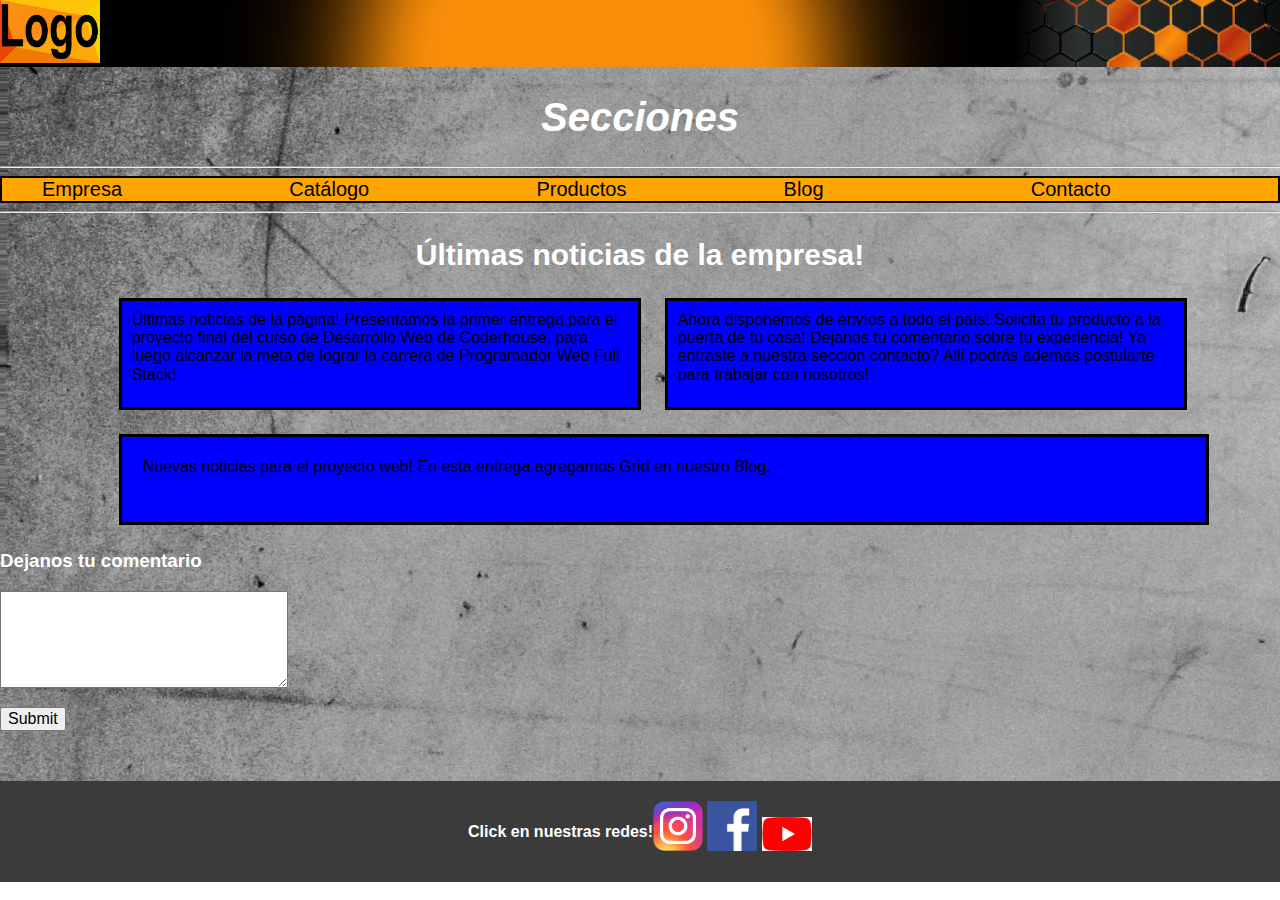
==== Html/Blog.html @ 738b03c0 "primer version" ====
<!DOCTYPE html>
<html lang="es">
<head>
    <meta charset="UTF-8">
    <meta http-equiv="X-UA-Compatible" content="IE=edge">
    <meta name="viewport" content="width=device-width, initial-scale=1.0">
    <link rel="stylesheet" href="../Estilos/normalize.css">
    <link rel="stylesheet" href="../Estilos/estilos.css">
    <title>Blog</title>
</head>
<body>
    <div class="fondo">
        <header>
            <div class="fondoheader">
                <div class="logo">
                <img src="../Recursos/logo.jpg" alt="" sizes width="100px" srcset="";img>
                </div>
                <div class="menu640px">
                <img src="../Recursos/588a6507d06f6719692a2d15.png" alt=""
                sizes width="60px">
                </div>
            </div>
        </header>
        <div class="menu">
            <h1>Secciones</h1>
            <hr>
                <ul class="menu">
                    <li><a href="./index.html">Empresa</a></li>
                    <li><a href="./Catálogo.html">Catálogo</a></li>
                    <li><a href="./Productos.html">Productos</a></li>
                    <li><a href="./Blog.html">Blog</a></li>
                    <li><a href="./Contacto.html">Contacto</a></li>
                </ul>
                <hr>
        </div>
            <h2>Últimas noticias de la empresa!</h2>
        <div class="marcodetexto">
            <div class="texto1 texto">
                Últimas noticias de la página! Presentamos la primer entrega para el proyecto final del curso de Desarrollo Web de Coderhouse, para luego alcanzar la meta de lograr la carrera de Programador Web Full Stack!
            </div>
            <div class="texto2 texto">
                Ahora disponemos de envíos a todo el país! Solicita tu producto a la puerta de tu casa! Dejanos tu comentario sobre tu experiencia! Ya entraste a nuestra sección contacto? Allí podrás además postularte para trabajar con nosotros!
            </div>
            <div class="texto3 texto">
                Nuevas noticias para el proyecto web! En esta entrega agregamos Grid en nuestro Blog.
            </div>
        </div>
        <br>
        <h3>Dejanos tu comentario</h3>
        <div class="textarea">
            <textarea name="Dejanos tu comentario" id="" cols="30" rows="5"></textarea>
        </div>
        <br>
        <input type="submit">
        <footer>
            <div class="footer">
                    <h4>Click en nuestras redes!</h4>
                <div class="redeslink">
                    <a href="https://www.instagram.com/"><img src="../Recursos/Instagram Logo.png" alt="" sizes width="50" srcset=""></a>
                    <a href="https://www.facebook.com/"><img src="../Recursos/Facebook Logo.png" alt="" sizes width="50" srcset=""></a>
                    <a href="https://www.youtube.com/"><img src="../Recursos/YouTube Logo.png" alt="" sizes width="50" srcset=""></a>
                </div>
            </div>
        </footer>
                </div>
</body>
</html>
---- Estilos/estilos.css ----
h1{
    color: white;
    text-align: center;
    font-style: oblique;
    font-size: 40px;
}
h2{
    color: rgb(255, 255, 255);
    text-align: center;
    font-size: 30px;
}
h3{
    color: rgb(255, 255, 255);
}
h4{
    color: rgb(255, 255, 255);
    text-align: center;
}
h5{
    font-size: 20px;
    color: rgb(255, 255, 255);
    text-align: center;
}
h5:hover{
    font-size: 150%;
    color: black;
    transition: 1s;
    background-color: orange;

}
li{
    color: rgb(255, 255, 255);
    background-color: orange;
}
a{
    color: black
}
a:hover{
    color: white;
    transition: 0.5s;
}
.bordes{
    border: 5px solid;
    color: rgb(70, 70, 70);
}
.fondo{
    background-image:url(../Recursos/Fondo.jpg);
    background-size: cover;
    background-attachment: fixed;
}
ul{
    list-style: none;
    background-color: orange;
    border: 2px solid black;
    font-size: 0;
}
li{
    display: inline-block;
    width: 20%;
    position: relative;
    font-size: 20px;
}
li a{
    text-decoration: none;
}
.boxmodel{
border: 2px solid black;
}
html, body {
    width: 100%;
    height: 100%;
    margin: 0;
    padding: 0;
    font-family: "Helvetica", sans-serif;
}
.fotoyvideo{
    display: flex;
    flex-wrap: wrap;
    justify-content: center;
    background-repeat: no-repeat;
    background-size: cover;
    background-position-x: center;
    background-image: url(../Recursos/fondo3.jpg);
}
.video1{
    padding: 2% 2% 2% 2%;
    height: 300px;
    width: 400px;
}
.foto1{
    padding: 2% 2% 2% 2%;
    height: 300px;
    width: 400px;
}
.marcodetexto{
    display: grid;
    justify-content: center;
    grid-template-areas:
    "texto1 texto2"
    "texto3 texto3";
    grid-template-columns: 40% 40%;
    grid-template-rows: 40% 40%;
    justify-content: center;
    grid-gap: 50px;
    padding: 0px 20px 0px 20px;
}
@media (max-width:1000px){
    .marcodetexto{
    height: 500px;}
}
@media (max-width: 500px){
    .marcodetexto{
        height: 800px;
    }
}
@media (max-width:370px){
    .marcodetexto{
        display:flex;
        flex-direction: column;
    }
}
.texto{
    width: 100%;
    height: 100%;
    border: 3px solid black;
    background-color: blue;
    padding: 2% 2% 2% 2%;
}
.texto1{
    grid-area: texto1;
}
.texto2{
    grid-area: texto2;
}
.texto3{
    grid-area: texto3;
    height: 50%;
}
.fondoproductos{
    display: flex;
    justify-content: center;
    flex-wrap: wrap;

}
.producto{
    margin: 0% 1% 0% 1%;
}
.producto:hover{
    transform: scale(108%);
    transition: 0.3s;
}
.footer{
    margin-top: 50px;
    padding: 20px 0px 20px 0px;
    background-color: rgb(59, 59, 59);
    display: flex;
    justify-content: center;
    width: 100%
}
.formulario{
    background-image: url(../Recursos/fondo3.jpg);
    color: white;
    padding-left: 10px;
}
.fondoheader{
    background-image: url(../Recursos/Barra1.jpg);
    background-repeat: no-repeat;
    background-size: cover;
}
.logo{
    float: left;
}
.menu640px{
margin: 0px 0px 0px 80%;
}
.textarea{
    display: flex;
}
@media (max-width:600px){
    .menu{display: none;}
}
@media (min-width:600px){
    .menu640px{display: none;}
    .fondoheader{display: flex;}
}
@media (max-width:440px){
    .foto1{height: 200px; width: 300px;}
    .video1{height: 200px; width: 300px;}
}
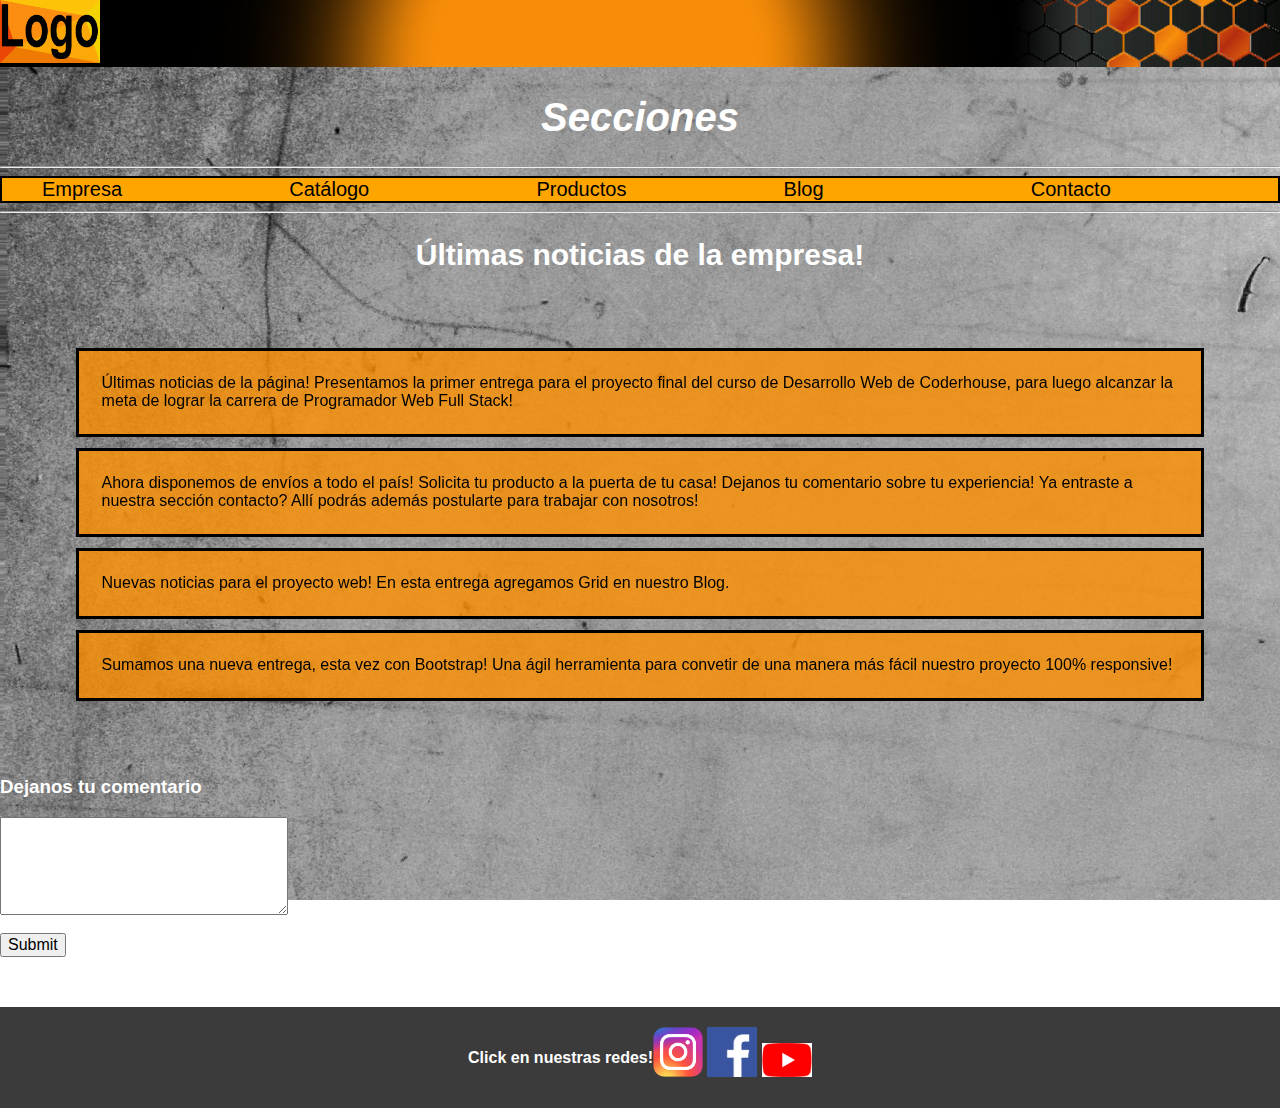
==== commit 1b2754bd: "Agregado de Bootstrap" ====
--- a/Html/Blog.html
+++ b/Html/Blog.html
@@ -4,6 +4,8 @@
     <meta charset="UTF-8">
     <meta http-equiv="X-UA-Compatible" content="IE=edge">
     <meta name="viewport" content="width=device-width, initial-scale=1.0">
+    <link rel="stylesheet" href="https://cdn.jsdelivr.net/npm/bootstrap@4.6.2/dist/css/bootstrap.min.css" integrity="sha384-xOolHFLEh07PJGoPkLv1IbcEPTNtaed2xpHsD9ESMhqIYd0nLMwNLD69Npy4HI+N" crossorigin="anonymous">
+    <link href="https://unpkg.com/aos@2.3.1/dist/aos.css" rel="stylesheet">
     <link rel="stylesheet" href="../Estilos/normalize.css">
     <link rel="stylesheet" href="../Estilos/estilos.css">
     <title>Blog</title>
@@ -34,15 +36,18 @@
                 <hr>
         </div>
             <h2>Últimas noticias de la empresa!</h2>
-        <div class="marcodetexto">
-            <div class="texto1 texto">
+        <div class="row marcodetexto">
+            <div class="texto col-md-9 col-sm-4 col-xs-12" data-aos="fade-right">
                 Últimas noticias de la página! Presentamos la primer entrega para el proyecto final del curso de Desarrollo Web de Coderhouse, para luego alcanzar la meta de lograr la carrera de Programador Web Full Stack!
             </div>
-            <div class="texto2 texto">
+            <div class="texto col-md-5 col-sm-4 col-xs-12" data-aos="fade-up-left">
                 Ahora disponemos de envíos a todo el país! Solicita tu producto a la puerta de tu casa! Dejanos tu comentario sobre tu experiencia! Ya entraste a nuestra sección contacto? Allí podrás además postularte para trabajar con nosotros!
             </div>
-            <div class="texto3 texto">
+            <div class="texto col-md-5 col-sm-4 col-xs-12" data-aos="fade-down-left">
                 Nuevas noticias para el proyecto web! En esta entrega agregamos Grid en nuestro Blog.
+            </div>
+            <div class="texto col-md-6 col-sm-4 col-xs-12" data-aos="zoom-in-up">
+                Sumamos una nueva entrega, esta vez con Bootstrap! Una ágil herramienta para convetir de una manera más fácil nuestro proyecto 100% responsive!
             </div>
         </div>
         <br>
@@ -62,6 +67,14 @@
                 </div>
             </div>
         </footer>
-                </div>
+        </div>
+        <script src="https://unpkg.com/aos@2.3.1/dist/aos.js"></script>
+        <script>
+        AOS.init();
+        </script>
+        <script src="https://cdn.jsdelivr.net/npm/jquery@3.5.1/dist/jquery.slim.min.js" integrity="sha384-DfXdz2htPH0lsSSs5nCTpuj/zy4C+OGpamoFVy38MVBnE+IbbVYUew+OrCXaRkfj" crossorigin="anonymous"></script>
+        <script src="https://cdn.jsdelivr.net/npm/popper.js@1.16.1/dist/umd/popper.min.js" integrity="sha384-9/reFTGAW83EW2RDu2S0VKaIzap3H66lZH81PoYlFhbGU+6BZp6G7niu735Sk7lN" crossorigin="anonymous"></script>
+        <script src="https://cdn.jsdelivr.net/npm/bootstrap@4.6.2/dist/js/bootstrap.min.js" integrity="sha384-+sLIOodYLS7CIrQpBjl+C7nPvqq+FbNUBDunl/OZv93DB7Ln/533i8e/mZXLi/P+" crossorigin="anonymous"></script>
+    
 </body>
 </html>--- a/Estilos/estilos.css
+++ b/Estilos/estilos.css
@@ -93,54 +93,19 @@
     width: 400px;
 }
 .marcodetexto{
-    display: grid;
     justify-content: center;
-    grid-template-areas:
-    "texto1 texto2"
-    "texto3 texto3";
-    grid-template-columns: 40% 40%;
-    grid-template-rows: 40% 40%;
-    justify-content: center;
-    grid-gap: 50px;
-    padding: 0px 20px 0px 20px;
-}
-@media (max-width:1000px){
-    .marcodetexto{
-    height: 500px;}
-}
-@media (max-width: 500px){
-    .marcodetexto{
-        height: 800px;
-    }
-}
-@media (max-width:370px){
-    .marcodetexto{
-        display:flex;
-        flex-direction: column;
-    }
+    padding: 3% 5% 3% 5%;
 }
 .texto{
-    width: 100%;
-    height: 100%;
     border: 3px solid black;
-    background-color: blue;
+    background-color: rgba(255, 145, 0, 0.795);
     padding: 2% 2% 2% 2%;
-}
-.texto1{
-    grid-area: texto1;
-}
-.texto2{
-    grid-area: texto2;
-}
-.texto3{
-    grid-area: texto3;
-    height: 50%;
+    margin-left: 1%;
+    margin-right: 1%;
+    margin-top: 1%;
 }
 .fondoproductos{
-    display: flex;
-    justify-content: center;
-    flex-wrap: wrap;
-
+    padding: 5% 10% 5% 10%;
 }
 .producto{
     margin: 0% 1% 0% 1%;
@@ -176,6 +141,10 @@
 .textarea{
     display: flex;
 }
+.sucursales{
+    justify-content: center;
+    padding: 3% 5% 3% 5%;
+}
 @media (max-width:600px){
     .menu{display: none;}
 }
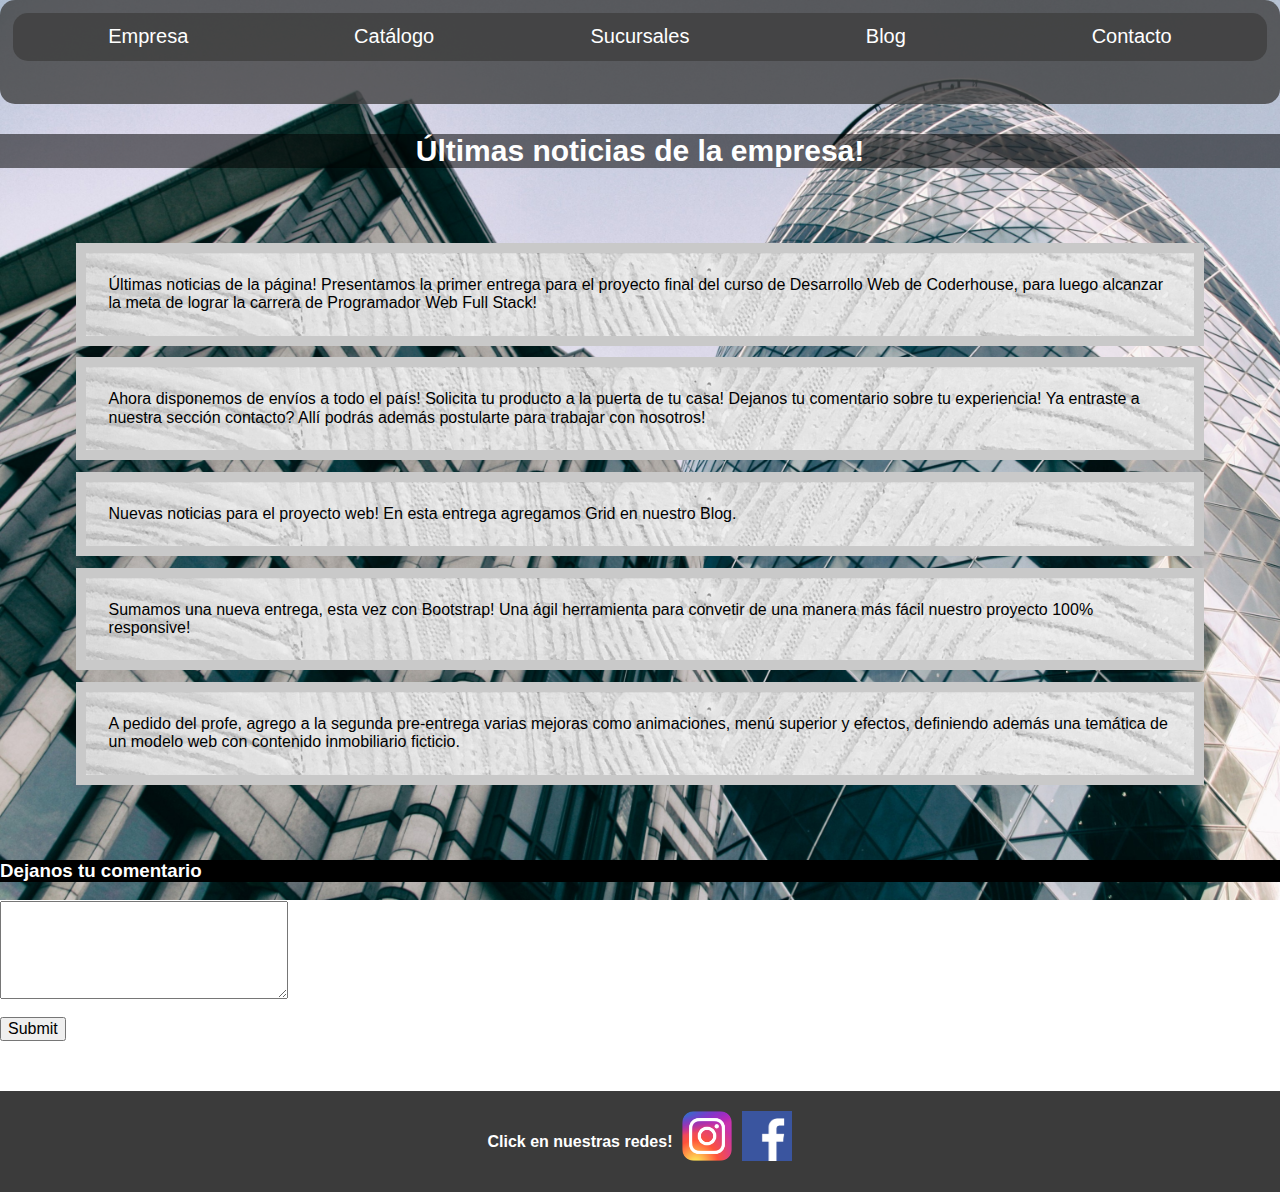
==== commit d3a193e6: "Agregado de temática y mejoras" ====
--- a/Html/Blog.html
+++ b/Html/Blog.html
@@ -13,28 +13,21 @@
 <body>
     <div class="fondo">
         <header>
-            <div class="fondoheader">
-                <div class="logo">
-                <img src="../Recursos/logo.jpg" alt="" sizes width="100px" srcset="";img>
-                </div>
-                <div class="menu640px">
-                <img src="../Recursos/588a6507d06f6719692a2d15.png" alt=""
-                sizes width="60px">
-                </div>
+            <div class="menu">
+                    <ul class="menu">
+                        <li><a href="./index.html">Empresa</a></li>
+                        <li><a href="./Catálogo.html">Catálogo</a></li>
+                        <li><a href="./Sucursales.html">Sucursales</a></li>
+                        <li><a href="./Blog.html">Blog</a></li>
+                        <li><a href="./Contacto.html">Contacto</a></li>
+                    </ul>
             </div>
+            <div class="menumovil">
+                <img src="../Recursos/menumovil.png" class="rounded float-right" alt=""
+                height="100%">
+            </div>
+        
         </header>
-        <div class="menu">
-            <h1>Secciones</h1>
-            <hr>
-                <ul class="menu">
-                    <li><a href="./index.html">Empresa</a></li>
-                    <li><a href="./Catálogo.html">Catálogo</a></li>
-                    <li><a href="./Productos.html">Productos</a></li>
-                    <li><a href="./Blog.html">Blog</a></li>
-                    <li><a href="./Contacto.html">Contacto</a></li>
-                </ul>
-                <hr>
-        </div>
             <h2>Últimas noticias de la empresa!</h2>
         <div class="row marcodetexto">
             <div class="texto col-md-9 col-sm-4 col-xs-12" data-aos="fade-right">
@@ -49,6 +42,10 @@
             <div class="texto col-md-6 col-sm-4 col-xs-12" data-aos="zoom-in-up">
                 Sumamos una nueva entrega, esta vez con Bootstrap! Una ágil herramienta para convetir de una manera más fácil nuestro proyecto 100% responsive!
             </div>
+            <div class="texto col-md-12 col-sm-8 col-xs-12" data-aos="zoom-in-up">
+                A pedido del profe, agrego a la segunda pre-entrega varias mejoras como animaciones, menú superior y efectos, definiendo además una temática de un modelo web con contenido inmobiliario ficticio.
+            </div>
+
         </div>
         <br>
         <h3>Dejanos tu comentario</h3>
@@ -62,11 +59,12 @@
                     <h4>Click en nuestras redes!</h4>
                 <div class="redeslink">
                     <a href="https://www.instagram.com/"><img src="../Recursos/Instagram Logo.png" alt="" sizes width="50" srcset=""></a>
+                </div>
+                <div class="redeslink">
                     <a href="https://www.facebook.com/"><img src="../Recursos/Facebook Logo.png" alt="" sizes width="50" srcset=""></a>
-                    <a href="https://www.youtube.com/"><img src="../Recursos/YouTube Logo.png" alt="" sizes width="50" srcset=""></a>
                 </div>
             </div>
-        </footer>
+                </footer>
         </div>
         <script src="https://unpkg.com/aos@2.3.1/dist/aos.js"></script>
         <script>
--- a/Estilos/estilos.css
+++ b/Estilos/estilos.css
@@ -8,9 +8,13 @@
     color: rgb(255, 255, 255);
     text-align: center;
     font-size: 30px;
+    background-color: rgba(0, 0, 0, 0.534);
+    background-size: cover;
 }
 h3{
     color: rgb(255, 255, 255);
+    background-color: black;
+    background-size: cover;
 }
 h4{
     color: rgb(255, 255, 255);
@@ -20,38 +24,34 @@
     font-size: 20px;
     color: rgb(255, 255, 255);
     text-align: center;
+    background-color: rgba(0, 9, 139, 0.445);
+    background-size: cover;
 }
-h5:hover{
-    font-size: 150%;
-    color: black;
-    transition: 1s;
-    background-color: orange;
+p{
+    background-color: rgba(0, 0, 0, 0.445);
+    background-size: cover;
 
 }
-li{
+a{
     color: rgb(255, 255, 255);
-    background-color: orange;
-}
-a{
-    color: black
+    display: flex;
+    justify-content: center;
 }
 a:hover{
-    color: white;
-    transition: 0.5s;
+    color: rgb(255, 225, 57);
+    transition: 0.7s;
 }
 .bordes{
     border: 5px solid;
     color: rgb(70, 70, 70);
 }
 .fondo{
-    background-image:url(../Recursos/Fondo.jpg);
+    background-image:url(../Recursos/Background.jpg);
     background-size: cover;
     background-attachment: fixed;
 }
 ul{
     list-style: none;
-    background-color: orange;
-    border: 2px solid black;
     font-size: 0;
 }
 li{
@@ -59,9 +59,18 @@
     width: 20%;
     position: relative;
     font-size: 20px;
+    color: rgb(255, 255, 255);
+
 }
 li a{
     text-decoration: none;
+}
+.menu{
+    background-color: rgba(63, 63, 63, 0.795);
+    justify-content: center;
+    padding: 1% 1% 1% 1%;
+    border-radius: 15px;
+    margin: 0px 0px 30px 0px;
 }
 .boxmodel{
 border: 2px solid black;
@@ -73,6 +82,9 @@
     padding: 0;
     font-family: "Helvetica", sans-serif;
 }
+.carrusel1{
+    padding: 5% 5% 5% 5%;
+}
 .fotoyvideo{
     display: flex;
     flex-wrap: wrap;
@@ -81,6 +93,7 @@
     background-size: cover;
     background-position-x: center;
     background-image: url(../Recursos/fondo3.jpg);
+    margin-top: 8%;
 }
 .video1{
     padding: 2% 2% 2% 2%;
@@ -97,8 +110,9 @@
     padding: 3% 5% 3% 5%;
 }
 .texto{
-    border: 3px solid black;
-    background-color: rgba(255, 145, 0, 0.795);
+    border:10px solid rgb(201, 201, 201);
+    background-image: url(../Recursos/fondo8.jpg);
+    background-size: cover;
     padding: 2% 2% 2% 2%;
     margin-left: 1%;
     margin-right: 1%;
@@ -107,12 +121,8 @@
 .fondoproductos{
     padding: 5% 10% 5% 10%;
 }
-.producto{
-    margin: 0% 1% 0% 1%;
-}
-.producto:hover{
-    transform: scale(108%);
-    transition: 0.3s;
+.col-md-3{
+    margin-top: 1%;
 }
 .footer{
     margin-top: 50px;
@@ -123,14 +133,20 @@
     width: 100%
 }
 .formulario{
-    background-image: url(../Recursos/fondo3.jpg);
+    
+    background-image: url(../Recursos/fondo4.jpg);
+    background-size: cover;
     color: white;
-    padding-left: 10px;
+    padding:5%;
+    margin: 0% 0% 5% 0%;
 }
 .fondoheader{
     background-image: url(../Recursos/Barra1.jpg);
     background-repeat: no-repeat;
     background-size: cover;
+}
+.redeslink{
+    padding: 0px 0px 0px 10px;
 }
 .logo{
     float: left;
@@ -145,14 +161,17 @@
     justify-content: center;
     padding: 3% 5% 3% 5%;
 }
+.menumovil{
+    height: 60px;
+    background-color: rgba(63, 63, 63, 0.795);
+}
 @media (max-width:600px){
     .menu{display: none;}
-}
-@media (min-width:600px){
-    .menu640px{display: none;}
-    .fondoheader{display: flex;}
 }
 @media (max-width:440px){
     .foto1{height: 200px; width: 300px;}
     .video1{height: 200px; width: 300px;}
+}
+@media (min-width:600px){
+    .menumovil{display: none;}
 }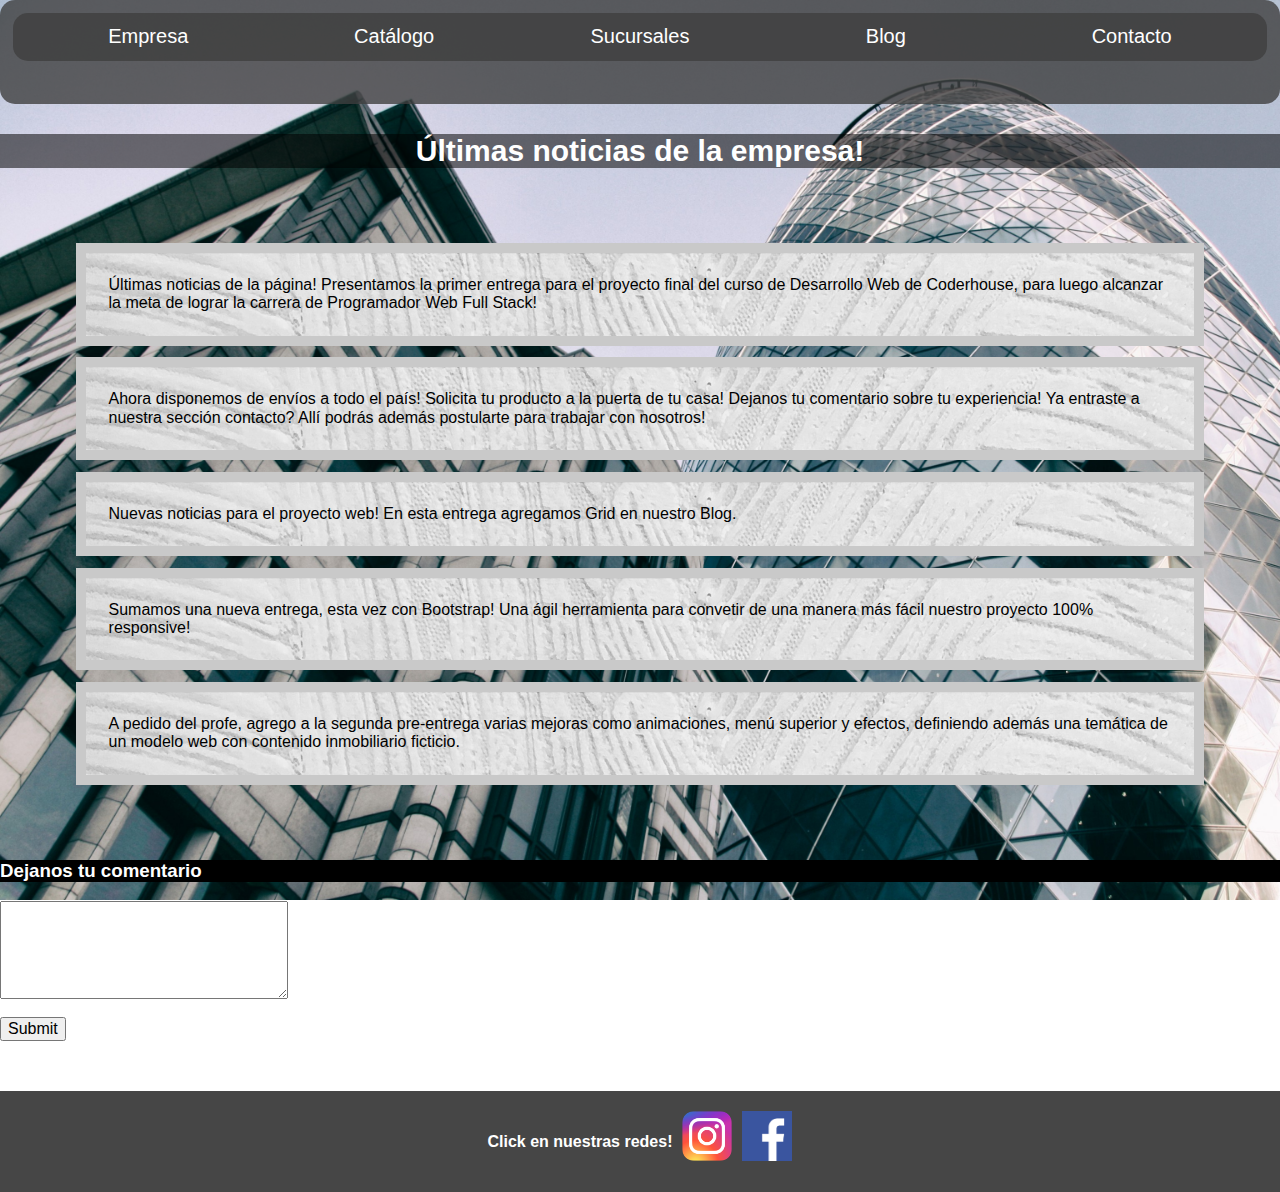
==== commit 7900d1ec: "Entrega para Sass+SEO" ====
--- a/Html/Blog.html
+++ b/Html/Blog.html
@@ -4,6 +4,8 @@
     <meta charset="UTF-8">
     <meta http-equiv="X-UA-Compatible" content="IE=edge">
     <meta name="viewport" content="width=device-width, initial-scale=1.0">
+    <meta name="keywords" content="inmobiliaria, venta de propiedades, realstate, bienes raices">
+    <meta name="description" content="Recibí actualizaciones sobre los nuevos ingresos y ofertas en todo el mundo">
     <link rel="stylesheet" href="https://cdn.jsdelivr.net/npm/bootstrap@4.6.2/dist/css/bootstrap.min.css" integrity="sha384-xOolHFLEh07PJGoPkLv1IbcEPTNtaed2xpHsD9ESMhqIYd0nLMwNLD69Npy4HI+N" crossorigin="anonymous">
     <link href="https://unpkg.com/aos@2.3.1/dist/aos.css" rel="stylesheet">
     <link rel="stylesheet" href="../Estilos/normalize.css">
--- a/Estilos/estilos.css
+++ b/Estilos/estilos.css
@@ -1,177 +1,222 @@
-h1{
-    color: white;
-    text-align: center;
-    font-style: oblique;
-    font-size: 40px;
-}
-h2{
-    color: rgb(255, 255, 255);
-    text-align: center;
-    font-size: 30px;
-    background-color: rgba(0, 0, 0, 0.534);
-    background-size: cover;
-}
-h3{
-    color: rgb(255, 255, 255);
-    background-color: black;
-    background-size: cover;
-}
-h4{
-    color: rgb(255, 255, 255);
-    text-align: center;
-}
-h5{
-    font-size: 20px;
-    color: rgb(255, 255, 255);
-    text-align: center;
-    background-color: rgba(0, 9, 139, 0.445);
-    background-size: cover;
-}
-p{
-    background-color: rgba(0, 0, 0, 0.445);
-    background-size: cover;
-
-}
-a{
-    color: rgb(255, 255, 255);
-    display: flex;
-    justify-content: center;
-}
-a:hover{
-    color: rgb(255, 225, 57);
-    transition: 0.7s;
-}
-.bordes{
-    border: 5px solid;
-    color: rgb(70, 70, 70);
-}
-.fondo{
-    background-image:url(../Recursos/Background.jpg);
-    background-size: cover;
-    background-attachment: fixed;
-}
-ul{
-    list-style: none;
-    font-size: 0;
-}
-li{
-    display: inline-block;
-    width: 20%;
-    position: relative;
-    font-size: 20px;
-    color: rgb(255, 255, 255);
-
-}
-li a{
-    text-decoration: none;
-}
-.menu{
-    background-color: rgba(63, 63, 63, 0.795);
-    justify-content: center;
-    padding: 1% 1% 1% 1%;
-    border-radius: 15px;
-    margin: 0px 0px 30px 0px;
-}
-.boxmodel{
-border: 2px solid black;
-}
+h1 {
+  color: white;
+  text-align: center;
+  font-style: oblique;
+  font-size: 40px;
+}
+
+h2 {
+  color: white;
+  text-align: center;
+  font-size: 30px;
+  background-color: rgba(0, 0, 0, 0.534);
+  background-size: cover;
+}
+
+h3 {
+  color: white;
+  background-color: black;
+  background-size: cover;
+}
+
+h4 {
+  color: white;
+  text-align: center;
+}
+
+h5 {
+  font-size: 20px;
+  color: white;
+  text-align: center;
+  background-color: rgba(0, 9, 139, 0.445);
+  background-size: cover;
+}
+
+p {
+  background-color: rgba(0, 0, 0, 0.534);
+  background-size: cover;
+}
+
+a {
+  color: white;
+  display: flex;
+  justify-content: center;
+}
+
+a:hover {
+  color: rgb(255, 225, 57);
+  transition: 0.7s;
+}
+
+.bordes {
+  border: 5px solid;
+  color: rgb(70, 70, 70);
+}
+
+.fondo {
+  background-image: url(../Recursos/Background.jpg);
+  background-size: cover;
+  background-attachment: fixed;
+}
+
+ul {
+  list-style: none;
+  font-size: 0;
+}
+
+li {
+  display: inline-block;
+  width: 20%;
+  position: relative;
+  font-size: 20px;
+  color: white;
+}
+
+li a {
+  text-decoration: none;
+}
+
+.menu {
+  background-color: rgba(63, 63, 63, 0.795);
+  justify-content: center;
+  padding: 1%;
+  border-radius: 15px;
+  margin: 0px 0px 30px 0px;
+}
+
+.boxmodel {
+  border: 2px solid black;
+}
+
 html, body {
-    width: 100%;
-    height: 100%;
-    margin: 0;
-    padding: 0;
-    font-family: "Helvetica", sans-serif;
-}
-.carrusel1{
-    padding: 5% 5% 5% 5%;
-}
-.fotoyvideo{
-    display: flex;
-    flex-wrap: wrap;
-    justify-content: center;
-    background-repeat: no-repeat;
-    background-size: cover;
-    background-position-x: center;
-    background-image: url(../Recursos/fondo3.jpg);
-    margin-top: 8%;
-}
-.video1{
-    padding: 2% 2% 2% 2%;
-    height: 300px;
-    width: 400px;
-}
-.foto1{
-    padding: 2% 2% 2% 2%;
-    height: 300px;
-    width: 400px;
-}
-.marcodetexto{
-    justify-content: center;
-    padding: 3% 5% 3% 5%;
-}
-.texto{
-    border:10px solid rgb(201, 201, 201);
-    background-image: url(../Recursos/fondo8.jpg);
-    background-size: cover;
-    padding: 2% 2% 2% 2%;
-    margin-left: 1%;
-    margin-right: 1%;
-    margin-top: 1%;
-}
-.fondoproductos{
-    padding: 5% 10% 5% 10%;
-}
-.col-md-3{
-    margin-top: 1%;
-}
-.footer{
-    margin-top: 50px;
-    padding: 20px 0px 20px 0px;
-    background-color: rgb(59, 59, 59);
-    display: flex;
-    justify-content: center;
-    width: 100%
-}
-.formulario{
-    
-    background-image: url(../Recursos/fondo4.jpg);
-    background-size: cover;
-    color: white;
-    padding:5%;
-    margin: 0% 0% 5% 0%;
-}
-.fondoheader{
-    background-image: url(../Recursos/Barra1.jpg);
-    background-repeat: no-repeat;
-    background-size: cover;
-}
-.redeslink{
-    padding: 0px 0px 0px 10px;
-}
-.logo{
-    float: left;
-}
-.menu640px{
-margin: 0px 0px 0px 80%;
-}
-.textarea{
-    display: flex;
-}
-.sucursales{
-    justify-content: center;
-    padding: 3% 5% 3% 5%;
-}
-.menumovil{
-    height: 60px;
-    background-color: rgba(63, 63, 63, 0.795);
-}
-@media (max-width:600px){
-    .menu{display: none;}
-}
-@media (max-width:440px){
-    .foto1{height: 200px; width: 300px;}
-    .video1{height: 200px; width: 300px;}
-}
-@media (min-width:600px){
-    .menumovil{display: none;}
-}+  width: 100%;
+  height: 100%;
+  margin: 0;
+  padding: 0;
+  font-family: "Helvetica", sans-serif;
+}
+
+.carrusel1 {
+  padding: 5%;
+}
+
+.fotoyvideo {
+  display: flex;
+  flex-wrap: wrap;
+  justify-content: center;
+  background-repeat: no-repeat;
+  background-size: cover;
+  background-position-x: center;
+  background-image: url(../Recursos/fondo3.jpg);
+  margin-top: 8%;
+}
+
+.video1 {
+  padding: 2%;
+  height: 300px;
+  width: 400px;
+}
+
+.foto1 {
+  padding: 2%;
+  height: 300px;
+  width: 400px;
+}
+
+.marcodetexto {
+  justify-content: center;
+  padding: 3% 5% 3% 5%;
+}
+
+.texto {
+  border: 10px solid rgb(201, 201, 201);
+  background-image: url(../Recursos/fondo8.jpg);
+  background-size: cover;
+  padding: 2%;
+  margin-left: 1%;
+  margin-right: 1%;
+  margin-top: 1%;
+}
+
+.fondoproductos {
+  padding: 5% 10% 5% 10%;
+}
+
+.col-md-3 {
+  margin-top: 1%;
+}
+
+.col-md-3:hover {
+  transform: scale(110%) !important;
+  transition-duration: 0.5s;
+}
+
+.footer {
+  margin-top: 50px;
+  padding: 20px 0px 20px 0px;
+  background-color: rgb(70, 70, 70);
+  display: flex;
+  justify-content: center;
+  width: 100%;
+}
+
+.formulario {
+  background-image: url(../Recursos/fondo4.jpg);
+  background-size: cover;
+  color: white;
+  padding: 5%;
+  margin: 0% 0% 5% 0%;
+}
+
+.fondoheader {
+  background-image: url(../Recursos/Barra1.jpg);
+  background-repeat: no-repeat;
+  background-size: cover;
+}
+
+.redeslink {
+  padding: 0px 0px 0px 10px;
+}
+
+.logo {
+  float: left;
+}
+
+.menu640px {
+  margin: 0px 0px 0px 80%;
+}
+
+.textarea {
+  display: flex;
+}
+
+.sucursales {
+  justify-content: center;
+  padding: 3% 5% 3% 5%;
+}
+
+.menumovil {
+  height: 60px;
+  background-color: rgba(63, 63, 63, 0.795);
+}
+
+@media (max-width: 600px) {
+  .menu {
+    display: none;
+  }
+}
+@media (max-width: 440px) {
+  .foto1 {
+    height: 200px;
+    width: 300px;
+  }
+  .video1 {
+    height: 200px;
+    width: 300px;
+  }
+}
+@media (min-width: 600px) {
+  .menumovil {
+    display: none;
+  }
+}/*# sourceMappingURL=estilos.css.map */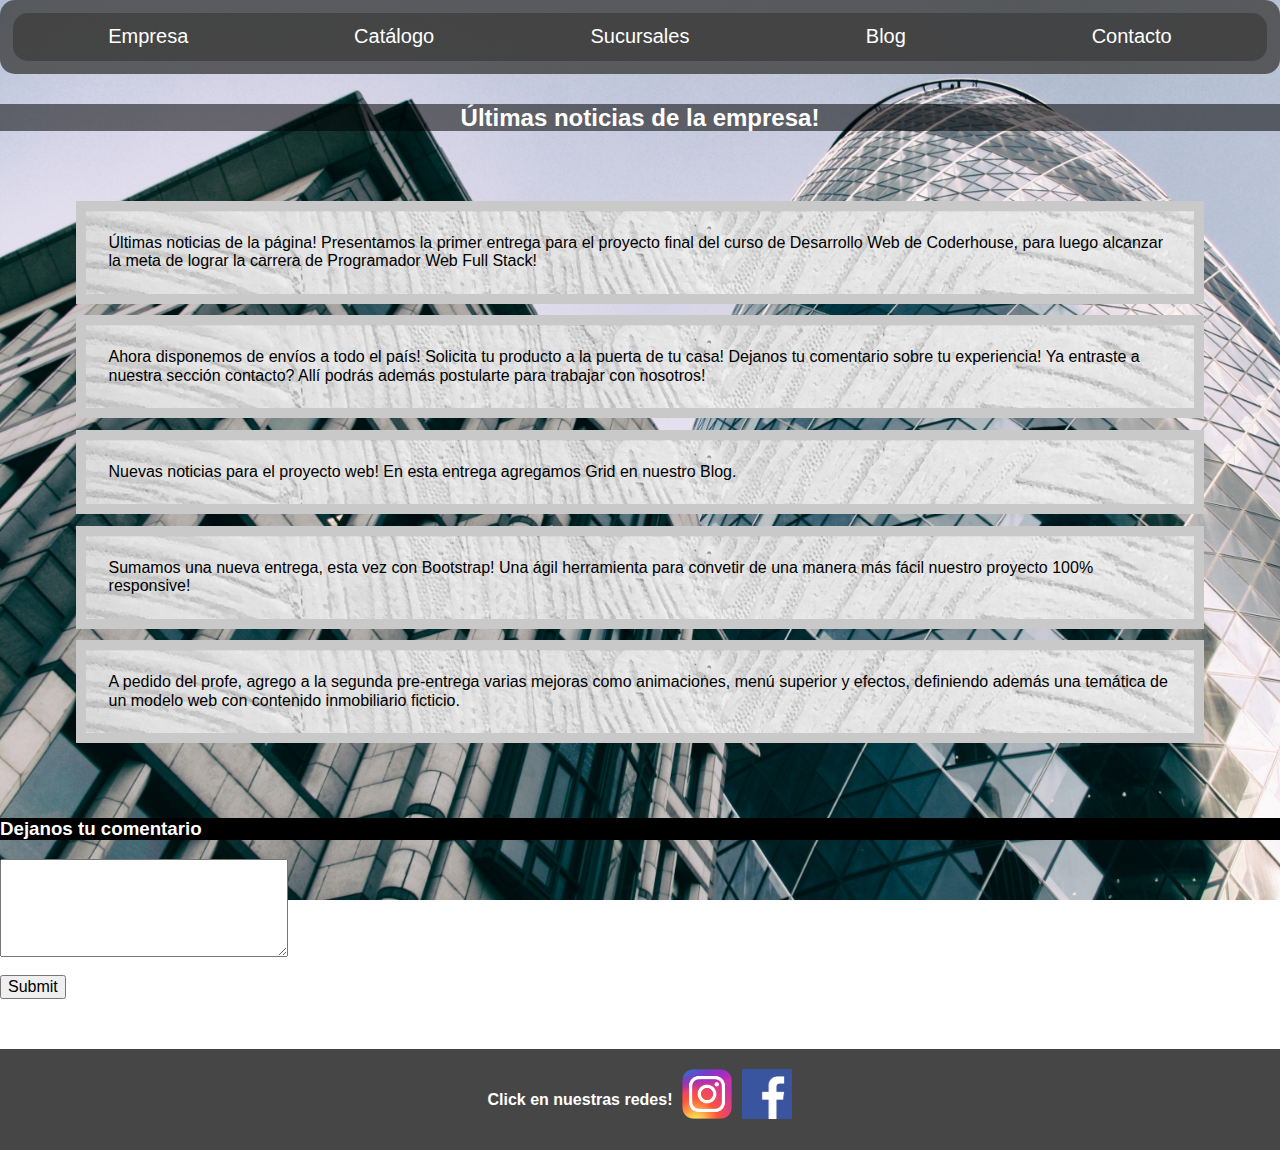
==== commit 397fcb8f: "tercer entrega del proyecto final" ====
--- a/Html/Blog.html
+++ b/Html/Blog.html
@@ -15,21 +15,28 @@
 <body>
     <div class="fondo">
         <header>
+            <!--menú para escritorio-->
             <div class="menu">
-                    <ul class="menu">
-                        <li><a href="./index.html">Empresa</a></li>
-                        <li><a href="./Catálogo.html">Catálogo</a></li>
-                        <li><a href="./Sucursales.html">Sucursales</a></li>
-                        <li><a href="./Blog.html">Blog</a></li>
-                        <li><a href="./Contacto.html">Contacto</a></li>
+                    <ul class="menu1">
+                        <li class="li1"><a href="./index.html">Empresa</a></li>
+                        <li class="li1"><a href="./Catálogo.html">Catálogo</a></li>
+                        <li class="li1"><a href="./Sucursales.html">Sucursales</a></li>
+                        <li class="li1"><a href="./Blog.html">Blog</a></li>
+                        <li class="li1"><a href="./Contacto.html">Contacto</a></li>
                     </ul>
             </div>
+            <!--menú verion móvil-->
             <div class="menumovil">
-                <img src="../Recursos/menumovil.png" class="rounded float-right" alt=""
-                height="100%">
-            </div>
-        
+                <ul class="menu2">
+                    <li class="li2"><a href="./index.html">Empresa</a></li>
+                    <li class="li2"><a href="./Catálogo.html">Catálogo</a></li>
+                    <li class="li2"><a href="./Sucursales.html">Sucursales</a></li>
+                    <li class="li2"><a href="./Blog.html">Blog</a></li>
+                    <li class="li2"><a href="./Contacto.html">Contacto</a></li>
+                </ul>
+            </div>        
         </header>
+        <!--sección de noticias actualizables con efectos AOS-->
             <h2>Últimas noticias de la empresa!</h2>
         <div class="row marcodetexto">
             <div class="texto col-md-9 col-sm-4 col-xs-12" data-aos="fade-right">
@@ -47,7 +54,6 @@
             <div class="texto col-md-12 col-sm-8 col-xs-12" data-aos="zoom-in-up">
                 A pedido del profe, agrego a la segunda pre-entrega varias mejoras como animaciones, menú superior y efectos, definiendo además una temática de un modelo web con contenido inmobiliario ficticio.
             </div>
-
         </div>
         <br>
         <h3>Dejanos tu comentario</h3>
--- a/Estilos/estilos.css
+++ b/Estilos/estilos.css
@@ -1,6 +1,4 @@
 h1 {
-  color: white;
-  text-align: center;
   font-style: oblique;
   font-size: 40px;
 }
@@ -8,7 +6,6 @@
 h2 {
   color: white;
   text-align: center;
-  font-size: 30px;
   background-color: rgba(0, 0, 0, 0.534);
   background-size: cover;
 }
@@ -19,15 +16,13 @@
   background-size: cover;
 }
 
-h4 {
+h4, h5, h1 {
   color: white;
   text-align: center;
 }
 
 h5 {
   font-size: 20px;
-  color: white;
-  text-align: center;
   background-color: rgba(0, 9, 139, 0.445);
   background-size: cover;
 }
@@ -59,12 +54,20 @@
   background-attachment: fixed;
 }
 
-ul {
+ul.menu1 {
   list-style: none;
   font-size: 0;
-}
-
-li {
+  background-color: rgba(63, 63, 63, 0.795);
+  justify-content: center;
+  padding: 1%;
+  border-radius: 15px;
+}
+
+ul.menu2 {
+  background-color: rgba(63, 63, 63, 0.795);
+}
+
+li.li1 {
   display: inline-block;
   width: 20%;
   position: relative;
@@ -196,8 +199,7 @@
 }
 
 .menumovil {
-  height: 60px;
-  background-color: rgba(63, 63, 63, 0.795);
+  height: 120px;
 }
 
 @media (max-width: 600px) {
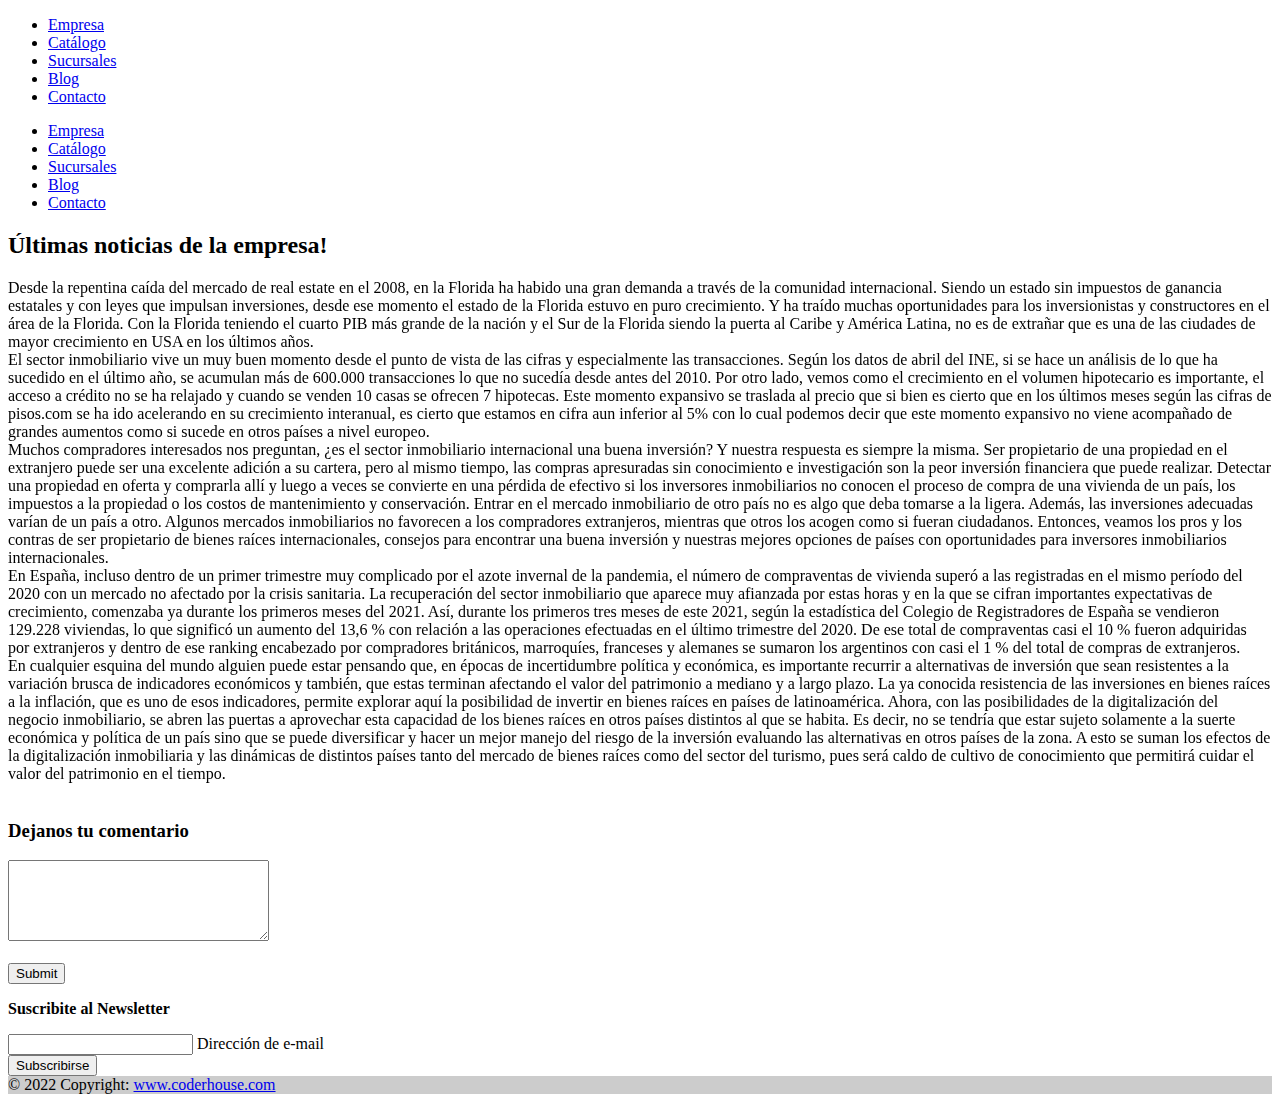
==== commit 652d48bd: "Entrega Final 12 de noviembre" ====
--- a/Html/Blog.html
+++ b/Html/Blog.html
@@ -8,8 +8,8 @@
     <meta name="description" content="Recibí actualizaciones sobre los nuevos ingresos y ofertas en todo el mundo">
     <link rel="stylesheet" href="https://cdn.jsdelivr.net/npm/bootstrap@4.6.2/dist/css/bootstrap.min.css" integrity="sha384-xOolHFLEh07PJGoPkLv1IbcEPTNtaed2xpHsD9ESMhqIYd0nLMwNLD69Npy4HI+N" crossorigin="anonymous">
     <link href="https://unpkg.com/aos@2.3.1/dist/aos.css" rel="stylesheet">
-    <link rel="stylesheet" href="../Estilos/normalize.css">
-    <link rel="stylesheet" href="../Estilos/estilos.css">
+    <link rel="stylesheet" href="../estilos/normalize.css">
+    <link rel="stylesheet" href="../estilos/estilos.css">
     <title>Blog</title>
 </head>
 <body>
@@ -19,40 +19,60 @@
             <div class="menu">
                     <ul class="menu1">
                         <li class="li1"><a href="./index.html">Empresa</a></li>
-                        <li class="li1"><a href="./Catálogo.html">Catálogo</a></li>
-                        <li class="li1"><a href="./Sucursales.html">Sucursales</a></li>
-                        <li class="li1"><a href="./Blog.html">Blog</a></li>
-                        <li class="li1"><a href="./Contacto.html">Contacto</a></li>
+                        <li class="li1"><a href="./catálogo.html">Catálogo</a></li>
+                        <li class="li1"><a href="./sucursales.html">Sucursales</a></li>
+                        <li class="li1"><a href="./blog.html">Blog</a></li>
+                        <li class="li1"><a href="./contacto.html">Contacto</a></li>
                     </ul>
             </div>
             <!--menú verion móvil-->
             <div class="menumovil">
                 <ul class="menu2">
                     <li class="li2"><a href="./index.html">Empresa</a></li>
-                    <li class="li2"><a href="./Catálogo.html">Catálogo</a></li>
-                    <li class="li2"><a href="./Sucursales.html">Sucursales</a></li>
-                    <li class="li2"><a href="./Blog.html">Blog</a></li>
-                    <li class="li2"><a href="./Contacto.html">Contacto</a></li>
+                    <li class="li2"><a href="./catálogo.html">Catálogo</a></li>
+                    <li class="li2"><a href="./sucursales.html">Sucursales</a></li>
+                    <li class="li2"><a href="./blog.html">Blog</a></li>
+                    <li class="li2"><a href="./contacto.html">Contacto</a></li>
                 </ul>
             </div>        
         </header>
         <!--sección de noticias actualizables con efectos AOS-->
             <h2>Últimas noticias de la empresa!</h2>
         <div class="row marcodetexto">
-            <div class="texto col-md-9 col-sm-4 col-xs-12" data-aos="fade-right">
-                Últimas noticias de la página! Presentamos la primer entrega para el proyecto final del curso de Desarrollo Web de Coderhouse, para luego alcanzar la meta de lograr la carrera de Programador Web Full Stack!
+            <div class="textonoticias texto col-md-9 col-sm-4 col-xs-12" data-aos="fade-right">
+                Desde la repentina caída del mercado de real estate en el 2008, en la Florida ha habido una gran demanda a través de la comunidad internacional. Siendo un estado sin impuestos de ganancia estatales y con leyes que impulsan inversiones, desde ese momento el estado de la Florida estuvo en puro crecimiento. Y ha traído muchas oportunidades para los inversionistas y constructores en el área de la Florida.
+
+Con la Florida teniendo el cuarto PIB más grande de la nación y el Sur de la Florida siendo la puerta al Caribe y América Latina, no es de extrañar que es una de las ciudades de mayor crecimiento en USA en los últimos años.
             </div>
-            <div class="texto col-md-5 col-sm-4 col-xs-12" data-aos="fade-up-left">
-                Ahora disponemos de envíos a todo el país! Solicita tu producto a la puerta de tu casa! Dejanos tu comentario sobre tu experiencia! Ya entraste a nuestra sección contacto? Allí podrás además postularte para trabajar con nosotros!
+            <div class="textonoticias texto col-md-5 col-sm-4 col-xs-12" data-aos="fade-up-left">
+                El sector inmobiliario vive un muy buen momento desde el punto de vista de las cifras y especialmente las transacciones.
+
+                Según los datos de abril del INE, si se hace un análisis de lo que ha sucedido en el último año, se acumulan más de 600.000 transacciones lo que no sucedía desde antes del 2010.
+                
+                Por otro lado, vemos como el crecimiento en el volumen hipotecario es importante, el acceso a crédito no se ha relajado y cuando se venden 10 casas se ofrecen 7 hipotecas.
+                
+                Este momento expansivo se traslada al precio que si bien es cierto que en los últimos meses según las cifras de pisos.com se ha ido acelerando en su crecimiento interanual, es cierto que estamos en cifra aun inferior al 5% con lo cual podemos decir que este momento expansivo no viene acompañado de grandes aumentos como si sucede en otros países a nivel europeo.
             </div>
-            <div class="texto col-md-5 col-sm-4 col-xs-12" data-aos="fade-down-left">
-                Nuevas noticias para el proyecto web! En esta entrega agregamos Grid en nuestro Blog.
+            <div class="textonoticias texto col-md-5 col-sm-4 col-xs-12" data-aos="fade-down-left">
+                Muchos compradores interesados ​​nos preguntan, ¿es el sector inmobiliario internacional una buena inversión? Y nuestra respuesta es siempre la misma. Ser propietario de una propiedad en el extranjero puede ser una excelente adición a su cartera, pero al mismo tiempo, las compras apresuradas sin conocimiento e investigación son la peor inversión financiera que puede realizar. Detectar una propiedad en oferta y comprarla allí y luego a veces se convierte en una pérdida de efectivo si los inversores inmobiliarios no conocen el proceso de compra de una vivienda de un país, los impuestos a la propiedad o los costos de mantenimiento y conservación. Entrar en el mercado inmobiliario de otro país no es algo que deba tomarse a la ligera.
+
+                Además, las inversiones adecuadas varían de un país a otro. Algunos mercados inmobiliarios no favorecen a los compradores extranjeros, mientras que otros los acogen como si fueran ciudadanos. Entonces, veamos los pros y los contras de ser propietario de bienes raíces internacionales, consejos para encontrar una buena inversión y nuestras mejores opciones de países con oportunidades para inversores inmobiliarios internacionales.
             </div>
-            <div class="texto col-md-6 col-sm-4 col-xs-12" data-aos="zoom-in-up">
-                Sumamos una nueva entrega, esta vez con Bootstrap! Una ágil herramienta para convetir de una manera más fácil nuestro proyecto 100% responsive!
+            <div class="textonoticias texto col-md-6 col-sm-4 col-xs-12" data-aos="zoom-in-up">
+                En España, incluso dentro de un primer trimestre muy complicado por el azote invernal de la pandemia, el número de compraventas de vivienda superó a las registradas en el mismo período del 2020 con un mercado no afectado por la crisis sanitaria.
+
+                La recuperación del sector inmobiliario que aparece muy afianzada por estas horas y en la que se cifran importantes expectativas de crecimiento, comenzaba ya durante los primeros meses del 2021.
+                
+                Así, durante los primeros tres meses de este 2021, según la estadística del Colegio de Registradores de España se vendieron 129.228 viviendas, lo que significó un aumento del 13,6 % con relación a las operaciones efectuadas en el último trimestre del 2020.
+                
+                De ese total de compraventas casi el 10 % fueron adquiridas por extranjeros y dentro de ese ranking encabezado por compradores británicos, marroquíes, franceses y alemanes se sumaron los argentinos con casi el 1 % del total de compras de extranjeros.
             </div>
-            <div class="texto col-md-12 col-sm-8 col-xs-12" data-aos="zoom-in-up">
-                A pedido del profe, agrego a la segunda pre-entrega varias mejoras como animaciones, menú superior y efectos, definiendo además una temática de un modelo web con contenido inmobiliario ficticio.
+            <div class="textonoticias texto col-md-12 col-sm-8 col-xs-12" data-aos="zoom-in-up">
+                En cualquier esquina del mundo alguien puede estar pensando que, en épocas de incertidumbre política y económica, es importante recurrir a alternativas de inversión que sean resistentes a la variación brusca de indicadores económicos y también, que estas terminan afectando el valor del patrimonio a mediano y a largo plazo. La ya conocida resistencia de las inversiones en bienes raíces a la inflación, que es uno de esos indicadores, permite explorar aquí la posibilidad de invertir en bienes raíces en países de latinoamérica.
+
+                Ahora, con las posibilidades de la digitalización del negocio inmobiliario, se abren las puertas a aprovechar esta capacidad de los bienes raíces en otros países distintos al que se habita. Es decir, no se tendría que estar sujeto solamente a la suerte económica y política de un país sino que se puede diversificar y hacer un mejor manejo del riesgo de la inversión evaluando las alternativas en otros países de la zona.
+                
+                A esto se suman los efectos de la digitalización inmobiliaria y las dinámicas de distintos países tanto del mercado de bienes raíces como del sector del turismo, pues será caldo de cultivo de conocimiento que permitirá cuidar el valor del patrimonio en el tiempo.
             </div>
         </div>
         <br>
@@ -62,18 +82,37 @@
         </div>
         <br>
         <input type="submit">
-        <footer>
-            <div class="footer">
-                    <h4>Click en nuestras redes!</h4>
-                <div class="redeslink">
-                    <a href="https://www.instagram.com/"><img src="../Recursos/Instagram Logo.png" alt="" sizes width="50" srcset=""></a>
+        <footer class="bg-dark text-center text-white">
+            <div class="container p-4 pb-0">
+            <section class="">
+                <form action="">
+                <div class="row d-flex justify-content-center">
+                    <div class="col-auto">
+                    <p class="pt-2">
+                        <strong>Suscribite al Newsletter</strong>
+                    </p>
+                    </div>
+                    <div class="col-md-5 col-12">
+                    <div class="form-outline form-white mb-4">
+                        <input type="email" id="form5Example29" class="form-control" />
+                        <label class="form-label" for="form5Example29">Dirección de e-mail</label>
+                    </div>
+                    </div>
+                    <div class="col-auto">
+                    <button type="submit" class="btn btn-outline-light mb-4">
+                        Subscribirse
+                    </button>
+                    </div>
                 </div>
-                <div class="redeslink">
-                    <a href="https://www.facebook.com/"><img src="../Recursos/Facebook Logo.png" alt="" sizes width="50" srcset=""></a>
-                </div>
+                </form>
+            </section>
             </div>
-                </footer>
-        </div>
+            <div class="text-center p-3" style="background-color: rgba(0, 0, 0, 0.2);">
+            © 2022 Copyright:
+            <a class="text-white" href="https://coderhouse.com/">www.coderhouse.com</a>
+            </div>
+        </footer>
+    </div>
         <script src="https://unpkg.com/aos@2.3.1/dist/aos.js"></script>
         <script>
         AOS.init();
